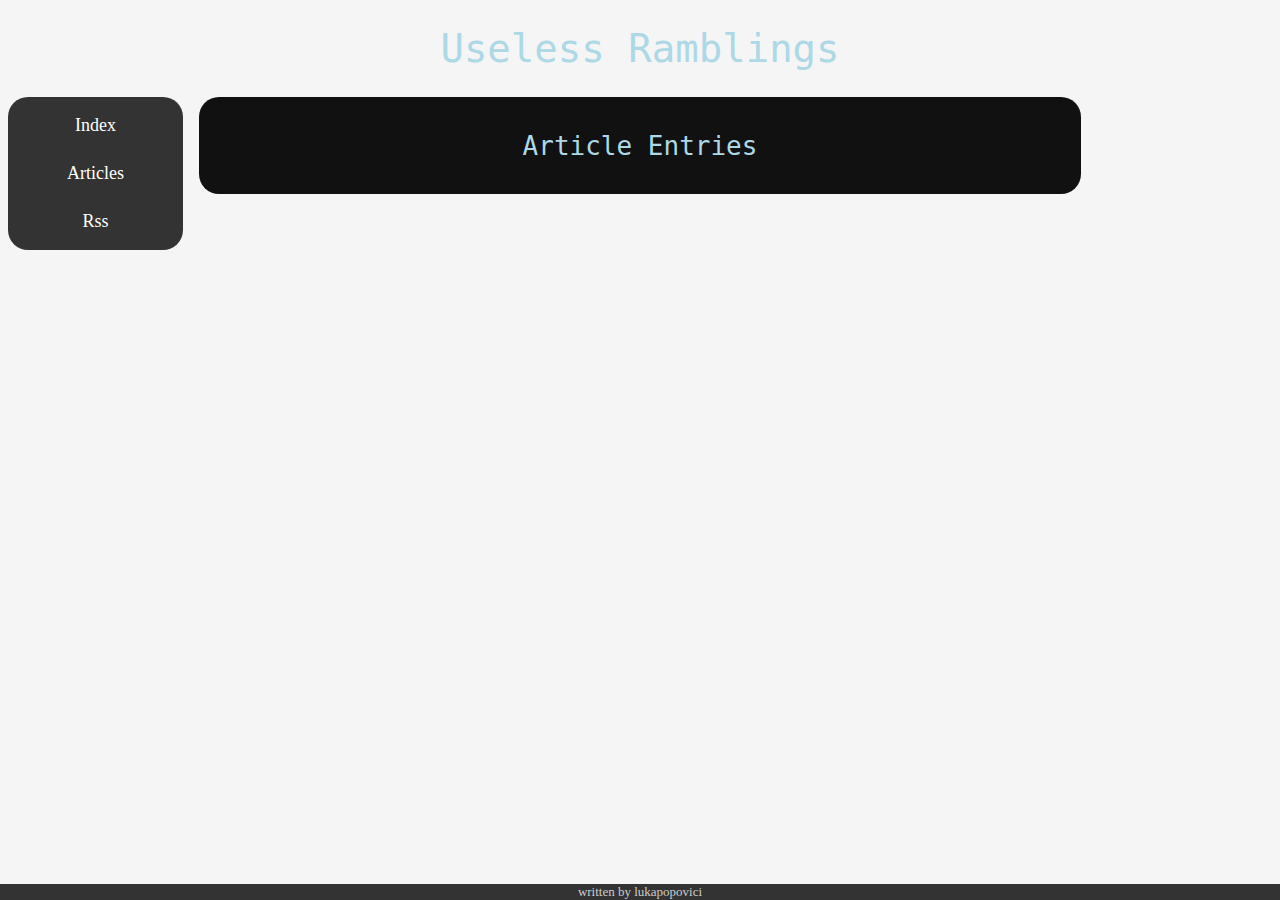
==== blog.html @ acd35f79 "initial commit" ====
<!DOCTYPE HTML>
<html lang="en">
<head>
    <title>Useless Ramblings</title>
    <link rel="stylesheet" type='text/css' href='style.css'>
    <meta charset="utf-8"/>
    <meta name="viewport" content="width=device-width, initial-scale=1">
	<link  type='application/rss+xml' title='Sub 2 Rss' href='/rss.xml'>
</head>

<body>
    <header>
        <h1>Useless Ramblings</h1>
    </header>
    <nav>
    <ul>
    <a href="index.html"><li>Index</li></a>
    <a href="blog.html"><li>Articles</li></a>
    <a href="rss.xml"><li>Rss</li></a>
    </ul>
    </nav>
        <main>

       

        <h1>Article Entries</h1>
        <div class=column>
        </div>
        </main>

        <footer>written by lukapopovici</footer>

</body>
</html>
---- style.css ----
:root {
	--genwidth: 850px ;
	--navwidth: 175px ;
	--fg: #ddd ;
	--altfg: #ccc ;
	--fgemph: white ;
	--bg: #111 ;
	--altbg: #333 ;
	--emph: #333 ;
	--bordercolor: #555 ;
	--limish: #1B5E20 ;
}

body {
	font-style: monospace ;
	background: #F5F5F5 ;
	margin-bottom: 100px ;
}


main {
	margin: auto ;
	color: var(--fg) ;
	background: var(--bg) ;
	padding: 1em ;
	border-radius: 20px ;
}

header h1 {
	font-size: xxx-large ;
}



sup {
	vertical-align: top;
	font-size: 0.6em;
}

nav {
	font-variant: monospace;
}

nav {
	text-align: center ;
	clear: both ;
	background: var(--altbg) ;
	border-radius: 20px ;
	margin: auto ;
	max-width: var(--genwidth) ;
}



nav {
	max-width: var(--genwidth) ;
}

nav li,footer li {
	display: inline-block ;
	list-style: none ;
	border-radius: 10px ;
	padding: .5em ;
	max-width: 7em ;
}

nav ul, footer ul, #taglist {
	padding: 0;
	margin: .5em;
}

nav a:hover li, footer a:hover li,#tagcloud a:hover li {
	background: crimson ;
	color: yellow ;
}

strong { color: var(--fgemph) ; }

a strong { color: var(--limish) ; }

details { padding-left: 20px ; text-decoration: underline; }


pre {
	background: #FAEBD7 ;
	border: 1px solid var(--limish) ;
	border-radius: 20px ;
	padding: 1em ;
	margin: 1em ;
	white-space: pre-wrap;
}

code {
	background: #FAEBD7 ;
	color: var(--limish) ;
	border-radius: 5px ;
	overflow-wrap: break-word ;
}

ul {
	margin-left: 20px ;
	margin-right: 20px ;
	 list-style-type: none;
}

li img, p img {
	max-height: 1em ;
	max-width: 1em ;
}

h1,h2,h3,h4 {
	font-family: monospace;
	text-align: center ;
	font-weight: normal ;
}

h1 { color: lightblue ; }

h2 { color: cadetblue ; }

h3 { color: darkolivegreen ; }

h4 { color:darkorchid ; }

a { color: white ; text-decoration: none ;}

a:hover { color: crimson ;}

dt { font-weight: bold ; color: lightgray ; }

.disappear {
	display: none ;
}

p {
font-family: "Lucida Console", monospace;
font-size: small;
margin-left: 25px;
 margin-right: 25px;
}

@media (min-width: 1200px) {
	nav {
		float: left ;
		width: 175px ;
		position: fixed ;
		text-align: left ;
		font-size: large ;
	}

	nav li {
		display: block ;
		text-align: center ;
		margin: .5em auto ;
	}

}

.resright, .resmid {
    max-height: 300px ;
    max-width: 90% ;
    margin: auto ;
    display: block ;
}

@media (min-width: 55em) {

	.resright, .disappear {
		display: block ;
		float: right;
		padding: 20px ;
		clear: both ;
		max-height: 300px ;
		max-width: 300px ;
	
	}

	.resmid {
		max-height: 300px ;
		max-width: 300px ;
	}

	main {
		max-width: var(--genwidth) ;
	}

	.column {
		float: left;
		width: 50% ;
	}

}

aside {
	font-family: monospace;
	font-size: small ;
	color: lightgray ;
	margin-left: 3em ;
	margin-right: 3em ;
	padding: 0 1em 0 1em ;
	border: 1px solid black ;
	border-radius: 20px ;
}

.titleimg {
	margin: auto ;
	max-width: 90% ;
	display: block ;
}

.resmid {
	margin: auto ;
	display: block ;
}

.mainpage-text{
	text-align: center;
	h3{
		text-align: center;
		color: red;
	}
}
footer {
    position: fixed; 
    bottom: 0;
    width: 100%;
    left: 50%;
    transform: translateX(-50%);
    text-align: center;
    background: var(--altbg);
    margin: 1em auto 0 auto;
    color: var(--altfg);
    font-size: small;
}
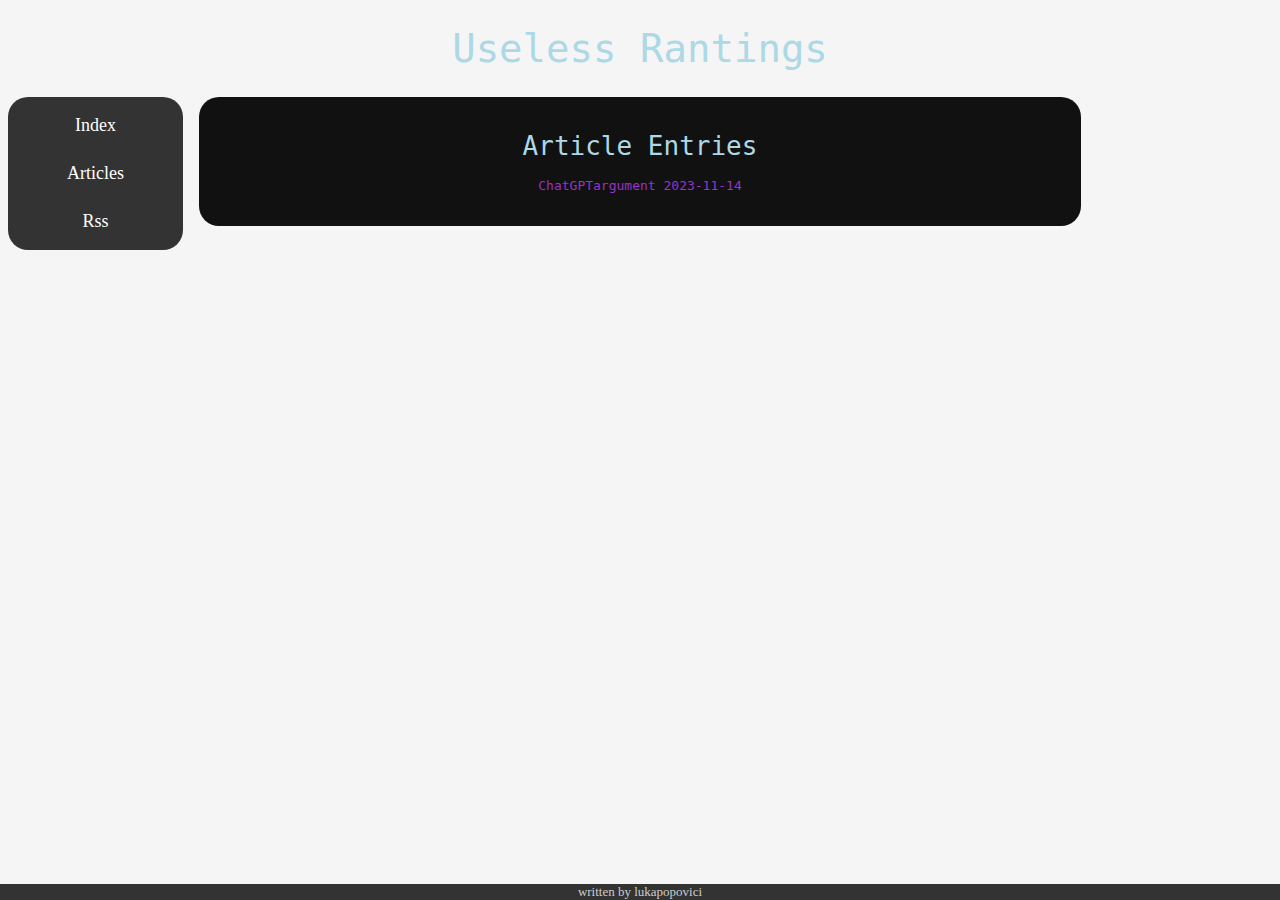
==== commit 53c3f3c2: "first article" ====
--- a/blog.html
+++ b/blog.html
@@ -1,34 +1,36 @@
-<!DOCTYPE HTML>
-<html lang="en">
-<head>
-    <title>Useless Ramblings</title>
-    <link rel="stylesheet" type='text/css' href='style.css'>
-    <meta charset="utf-8"/>
-    <meta name="viewport" content="width=device-width, initial-scale=1">
-	<link  type='application/rss+xml' title='Sub 2 Rss' href='/rss.xml'>
-</head>
-
-<body>
-    <header>
-        <h1>Useless Ramblings</h1>
-    </header>
-    <nav>
-    <ul>
-    <a href="index.html"><li>Index</li></a>
-    <a href="blog.html"><li>Articles</li></a>
-    <a href="rss.xml"><li>Rss</li></a>
-    </ul>
-    </nav>
-        <main>
-
-       
-
-        <h1>Article Entries</h1>
-        <div class=column>
-        </div>
-        </main>
-
-        <footer>written by lukapopovici</footer>
-
-</body>
-</html>
+<!DOCTYPE HTML>
+<html lang="en">
+<head>
+    <title>Useless Ramblings</title>
+    <link rel="stylesheet" type='text/css' href='style.css'>
+    <meta charset="utf-8"/>
+    <meta name="viewport" content="width=device-width, initial-scale=1">
+	<link  type='application/rss+xml' title='Sub 2 Rss' href='/rss.xml'>
+</head>
+
+<body>
+    <header>
+        <h1>Useless Rantings</h1>
+    </header>
+    <nav>
+    <ul>
+    <a href="index.html"><li>Index</li></a>
+    <a href="blog.html"><li>Articles</li></a>
+    <a href="rss.xml"><li>Rss</li></a>
+    </ul>
+    </nav>
+        <main>
+
+       
+
+        <h1>Article Entries</h1>
+        <a href=articles/1699968733000000/ChatGPTargument.html><h4><p>ChatGPTargument 2023-11-14</h4></p></a>
+        <div class=column>
+        </ul>
+        </div>
+        </main>
+
+        <footer>written by lukapopovici</footer>
+
+</body>
+</html>
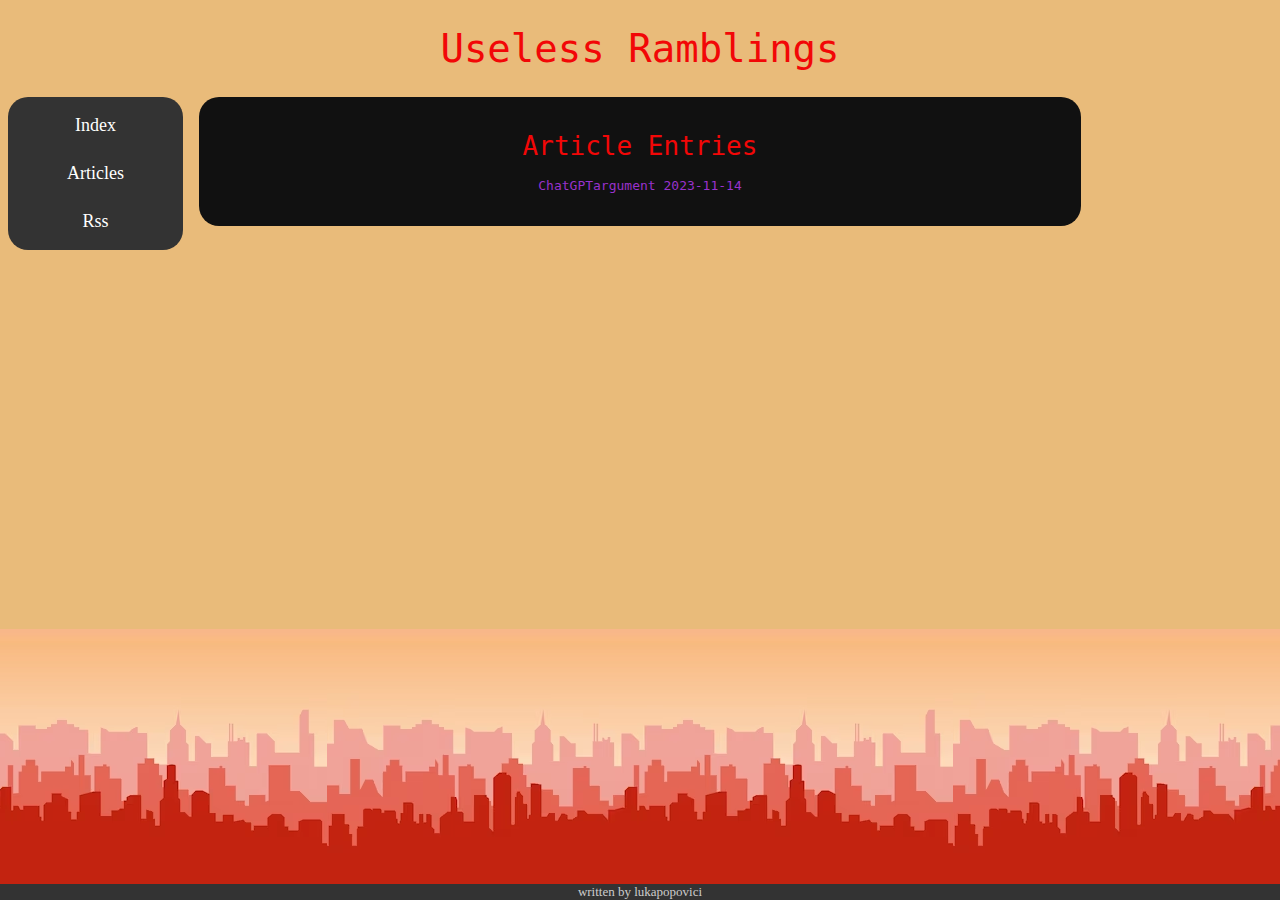
==== commit 1bd6fdcf: "added background proper" ====
--- a/blog.html
+++ b/blog.html
@@ -10,7 +10,7 @@
 
 <body>
     <header>
-        <h1>Useless Rantings</h1>
+        <h1>Useless Ramblings</h1>
     </header>
     <nav>
     <ul>
--- a/style.css
+++ b/style.css
@@ -8,12 +8,25 @@
 	--altbg: #333 ;
 	--emph: #333 ;
 	--bordercolor: #555 ;
-	--limish: #1B5E20 ;
+	--limish: #61d9f7 ;
 }
 
 body {
 	font-style: monospace ;
-	background: #F5F5F5 ;
+	background: #e9bb7a ;
+	background-image: url("./public/city.png");
+	background-repeat: no-repeat;
+
+	/* Set the background to repeat only along the x-axis (horizontally) */
+	background-repeat: repeat-x;
+  
+	/* Position the background at the bottom center of the page */
+	background-position: center bottom;
+  
+	/* Fix the background in place so it doesn't scroll with the content */
+	background-attachment: fixed;
+  
+	/* Set background size to cover the entire viewport */
 	margin-bottom: 100px ;
 }
 
@@ -82,7 +95,7 @@
 
 
 pre {
-	background: #FAEBD7 ;
+	background: #4d4d4d ;
 	border: 1px solid var(--limish) ;
 	border-radius: 20px ;
 	padding: 1em ;
@@ -91,7 +104,7 @@
 }
 
 code {
-	background: #FAEBD7 ;
+	background: #494949 ;
 	color: var(--limish) ;
 	border-radius: 5px ;
 	overflow-wrap: break-word ;
@@ -114,11 +127,11 @@
 	font-weight: normal ;
 }
 
-h1 { color: lightblue ; }
+h1 { color: rgb(242, 7, 7) ; }
 
 h2 { color: cadetblue ; }
 
-h3 { color: darkolivegreen ; }
+h3 { color: rgb(95, 211, 170) ; }
 
 h4 { color:darkorchid ; }
 
@@ -217,7 +230,6 @@
 	text-align: center;
 	h3{
 		text-align: center;
-		color: red;
 	}
 }
 footer {
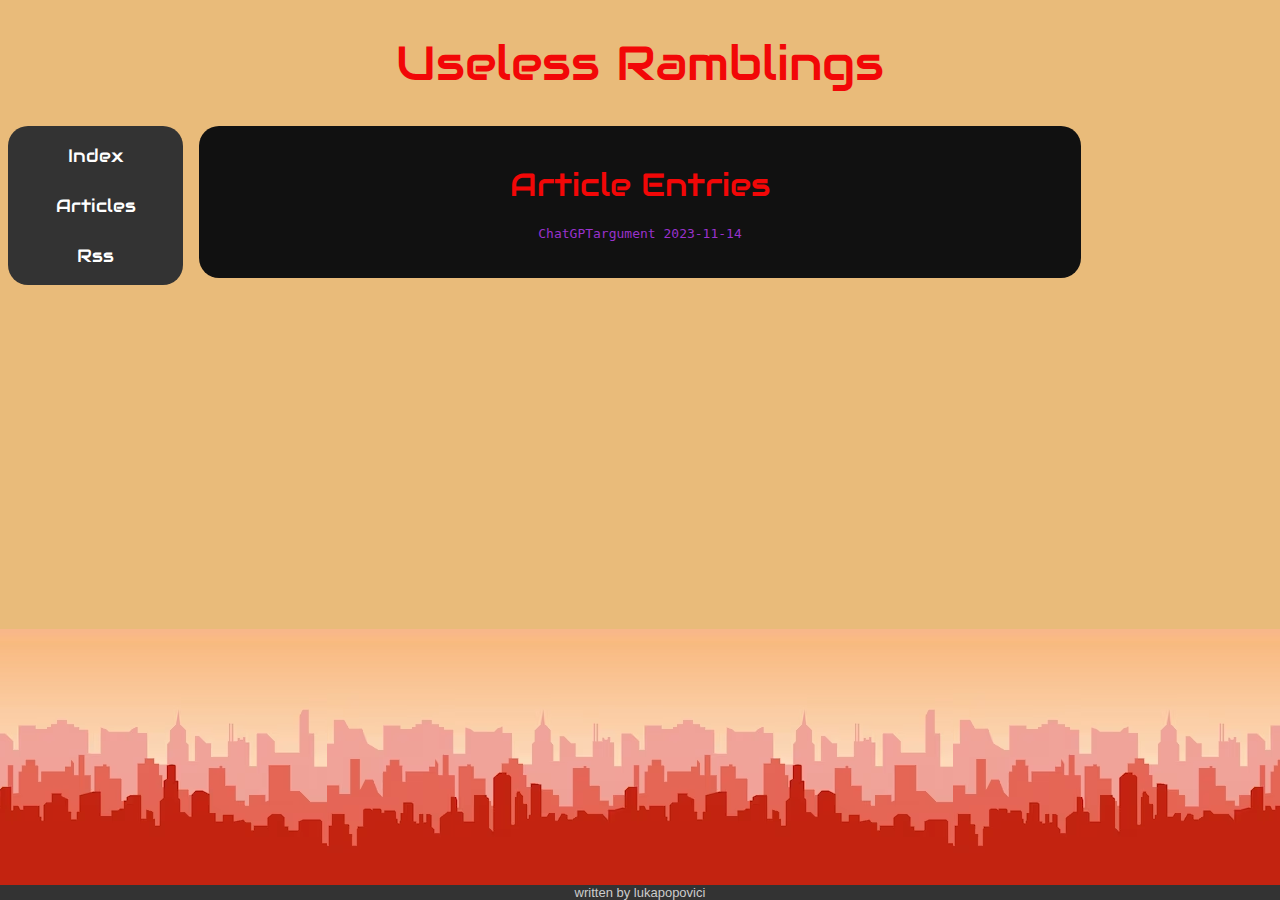
==== commit 914bf517: "updated index page" ====
--- a/blog.html
+++ b/blog.html
@@ -3,6 +3,8 @@
 <head>
     <title>Useless Ramblings</title>
     <link rel="stylesheet" type='text/css' href='style.css'>
+    <link rel="stylesheet" href="https://fonts.googleapis.com/css?family=Audiowide&effect=fire">
+
     <meta charset="utf-8"/>
     <meta name="viewport" content="width=device-width, initial-scale=1">
 	<link  type='application/rss+xml' title='Sub 2 Rss' href='/rss.xml'>
--- a/style.css
+++ b/style.css
@@ -12,22 +12,14 @@
 }
 
 body {
-	font-style: monospace ;
+	font-family: 'Nova Square', sans-serif;
 	background: #e9bb7a ;
 	background-image: url("./public/city.png");
 	background-repeat: no-repeat;
-
-	/* Set the background to repeat only along the x-axis (horizontally) */
 	background-repeat: repeat-x;
-  
-	/* Position the background at the bottom center of the page */
-	background-position: center bottom;
-  
-	/* Fix the background in place so it doesn't scroll with the content */
-	background-attachment: fixed;
-  
-	/* Set background size to cover the entire viewport */
-	margin-bottom: 100px ;
+  	background-position: center bottom;
+  	background-attachment: fixed;
+  	margin-bottom: 100px ;
 }
 
 
@@ -51,7 +43,7 @@
 }
 
 nav {
-	font-variant: monospace;
+	font-family: "Audiowide", sans-serif;
 }
 
 nav {
@@ -64,10 +56,6 @@
 }
 
 
-
-nav {
-	max-width: var(--genwidth) ;
-}
 
 nav li,footer li {
 	display: inline-block ;
@@ -121,12 +109,19 @@
 	max-width: 1em ;
 }
 
+.center {
+	text-align: center !important;
+
+}
+
 h1,h2,h3,h4 {
-	font-family: monospace;
+	font-family: "Audiowide", sans-serif;
+
 	text-align: center ;
 	font-weight: normal ;
 }
 
+/*Letter collors for different tags*/
 h1 { color: rgb(242, 7, 7) ; }
 
 h2 { color: cadetblue ; }
@@ -151,6 +146,30 @@
 margin-left: 25px;
  margin-right: 25px;
 }
+
+/*The picture on the mainpage*/
+/*Remember to add media query*/
+
+.mainpage_p {
+    display: flex;
+    align-items: center;
+    justify-content: space-between;
+    width: 80%;
+    margin: auto;
+}
+
+.mainpage_p p {
+    flex: 1;
+    padding: 7px;
+	margin-left: 0px !important;
+ 	margin-right: 0px !important;
+}
+
+.mainpage_p img {
+    max-width: 37%;
+    height: auto;
+}
+
 
 @media (min-width: 1200px) {
 	nav {
@@ -227,11 +246,12 @@
 }
 
 .mainpage-text{
-	text-align: center;
+
 	h3{
 		text-align: center;
 	}
 }
+
 footer {
     position: fixed; 
     bottom: 0;
